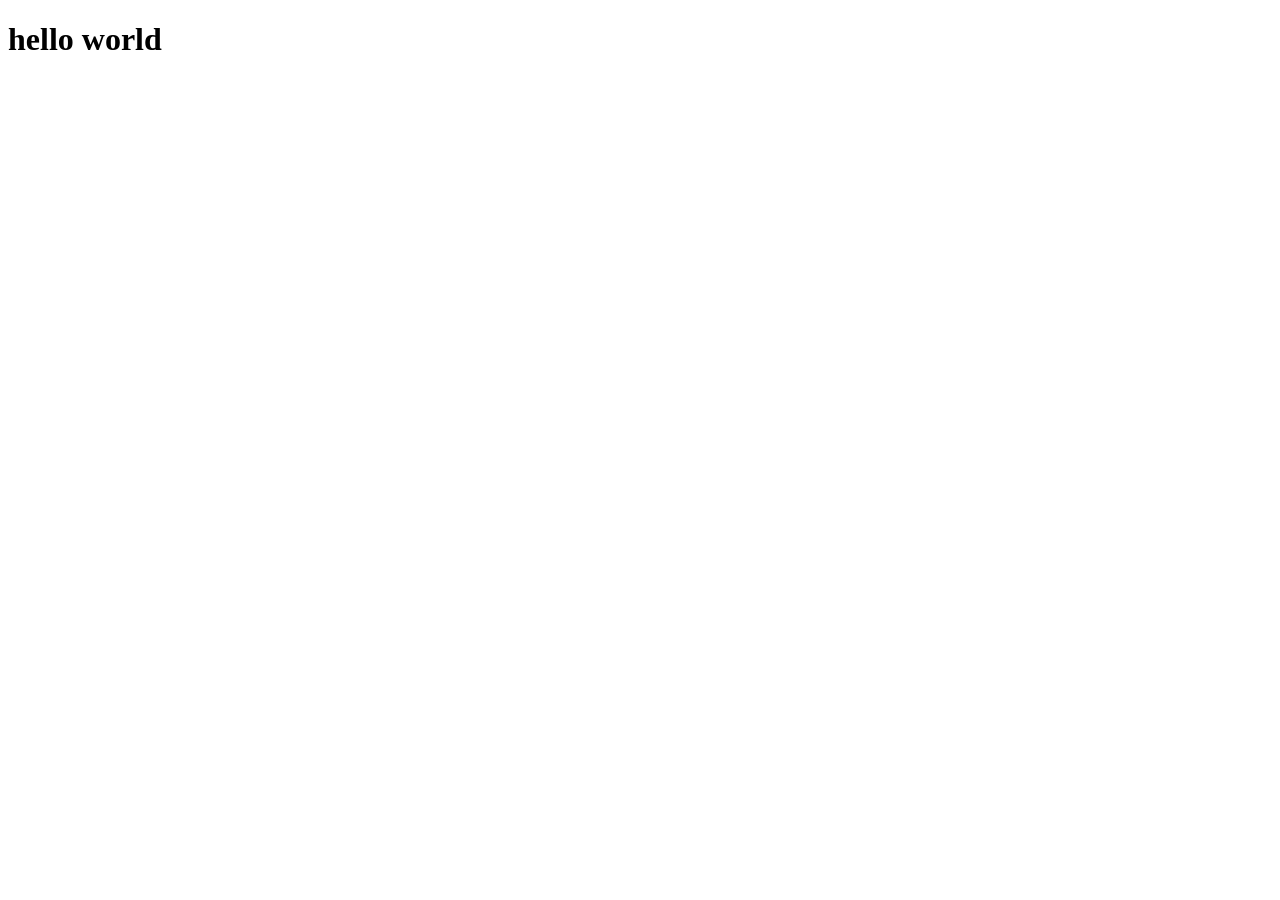
==== index.html @ 0e55a854 "Add files via upload" ====
<!DOCTYPE html>
<html lang="en">
<head>
    <meta charset="UTF-8">
    <meta name="viewport" content="width=device-width, initial-scale=1.0">
    <title>Document</title>
</head>
<body>
        <h1>hello world</h1>
</body>
</html>
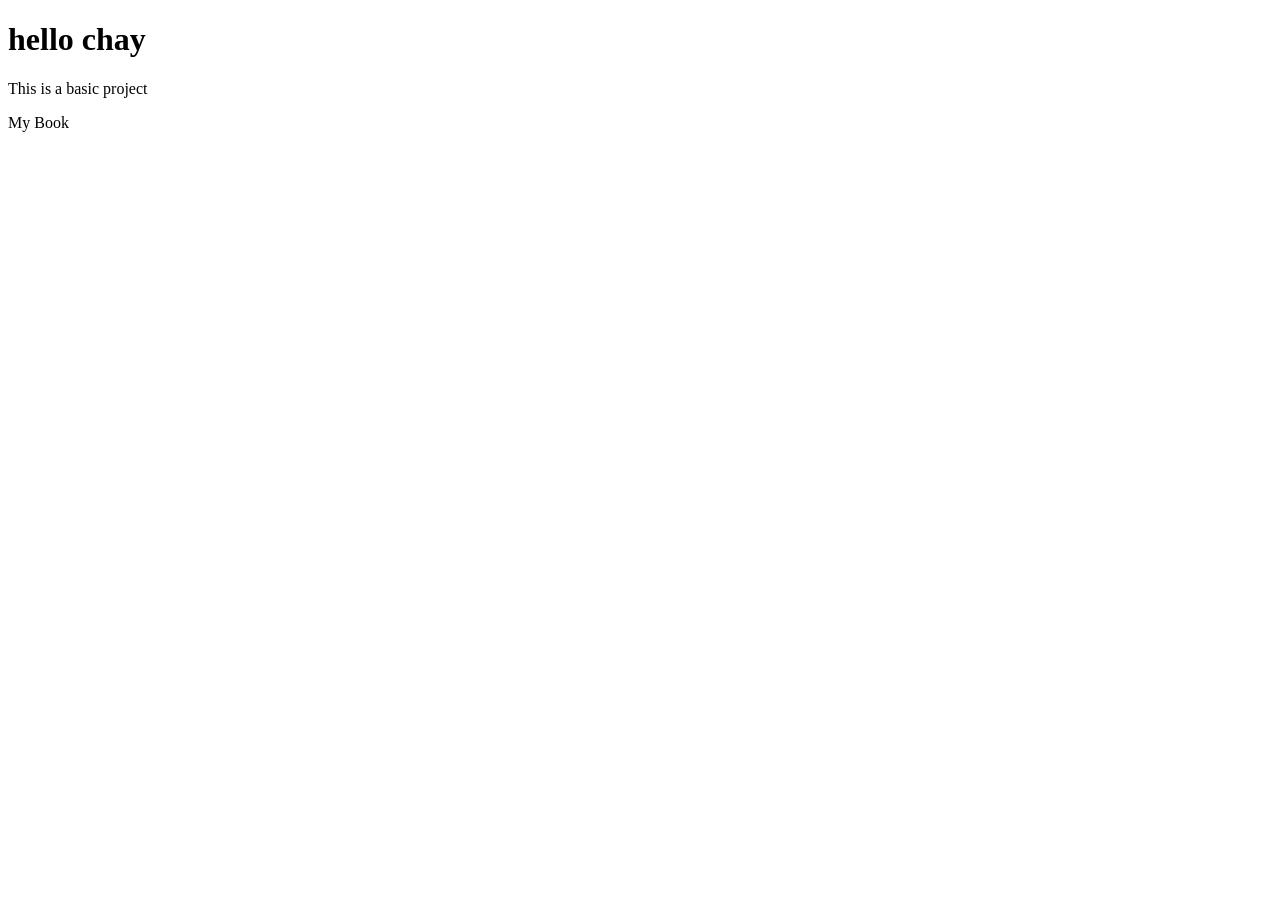
==== commit a7669530: "Update index.html" ====
--- a/index.html
+++ b/index.html
@@ -6,6 +6,10 @@
     <title>Document</title>
 </head>
 <body>
-        <h1>hello world</h1>
+        <h1>hello chay</h1>
+          <p>This is a basic project</p>
+    <p>
+        <a herf="https://Chaitanyakrishna1.github.io/my book/">My Book</a>
+    </p>
 </body>
-</html>+</html>
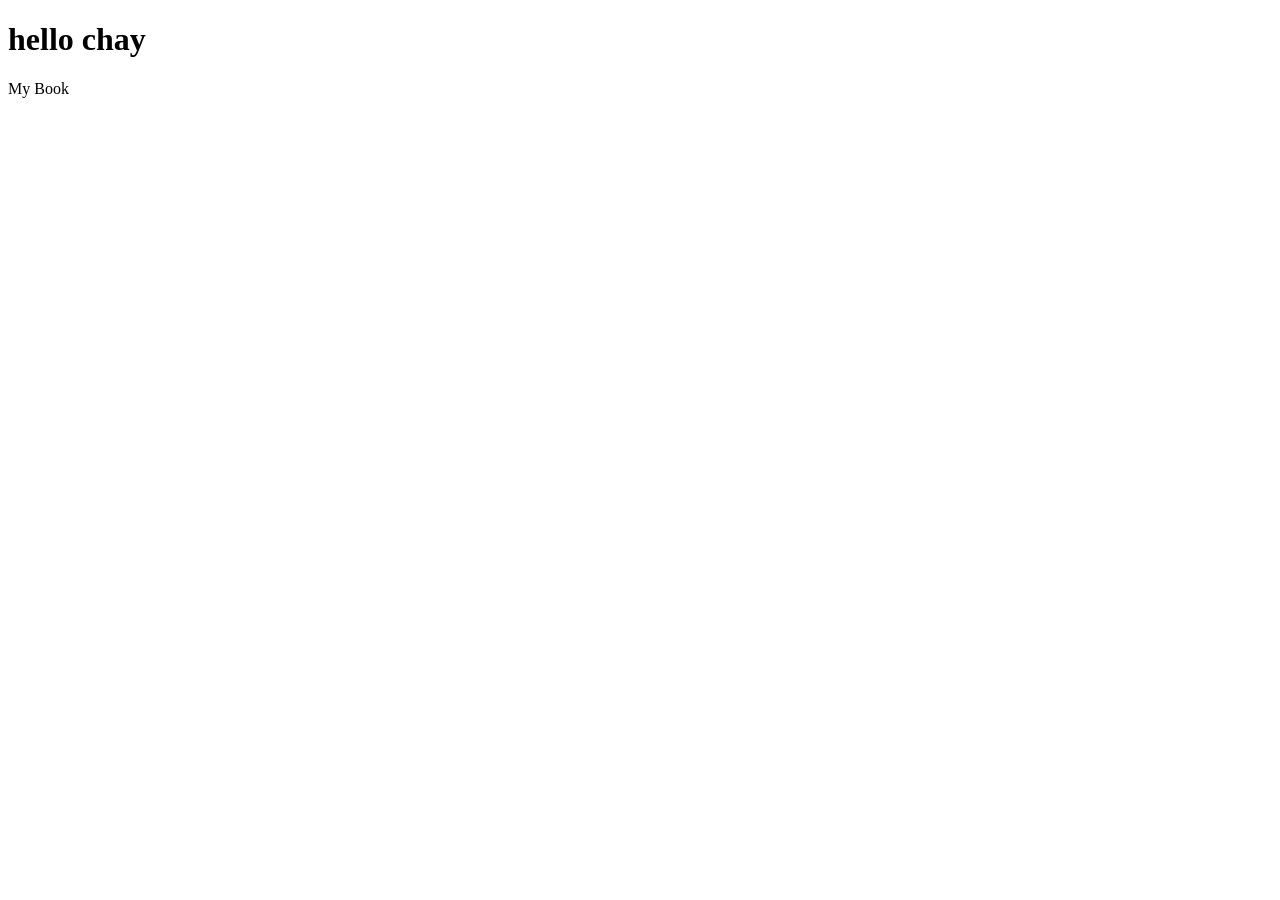
==== commit 6f0dbb6b: "Update index.html" ====
--- a/index.html
+++ b/index.html
@@ -7,9 +7,8 @@
 </head>
 <body>
         <h1>hello chay</h1>
-          <p>This is a basic project</p>
-    <p>
-        <a herf="https://Chaitanyakrishna1.github.io/my book/">My Book</a>
-    </p>
+ 
+        <a herf="https://chaitanyakrishna1.github.io/chaybook">My Book</a>
+ 
 </body>
 </html>
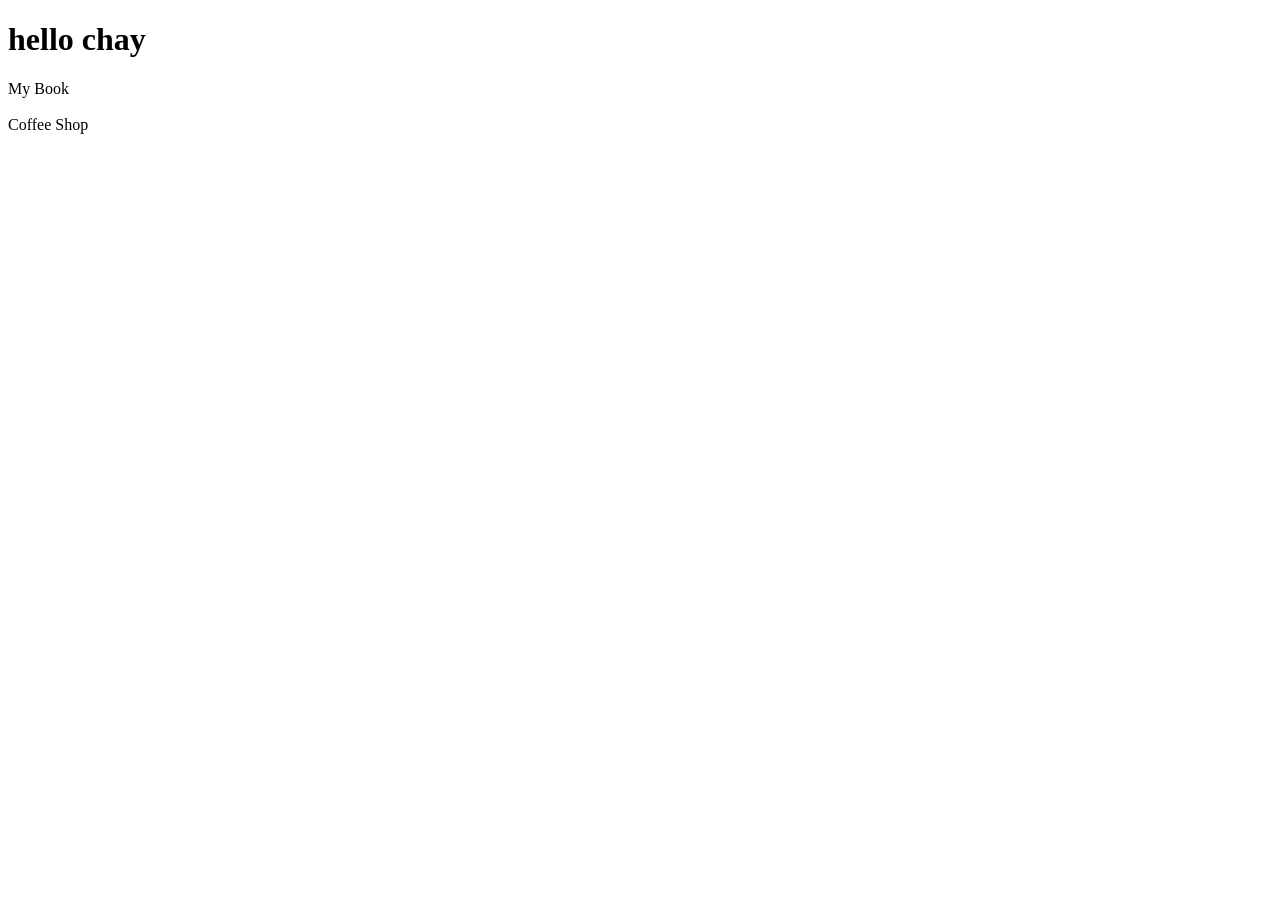
==== commit 8be9fbc0: "Update index.html" ====
--- a/index.html
+++ b/index.html
@@ -8,7 +8,11 @@
 <body>
         <h1>hello chay</h1>
  
-        <a herf="https://chaitanyakrishna1.github.io/chaybook">My Book</a>
+        <a herf="https://chaitanyakrishna1.github.io/chaybook">My Book</a><br><br/>
+        <a herf="https://chaitanyakrishna1.github.io/ecomm-react-coffee/">Coffee Shop</a><br><br/>
+        
+        
+    
  
 </body>
 </html>
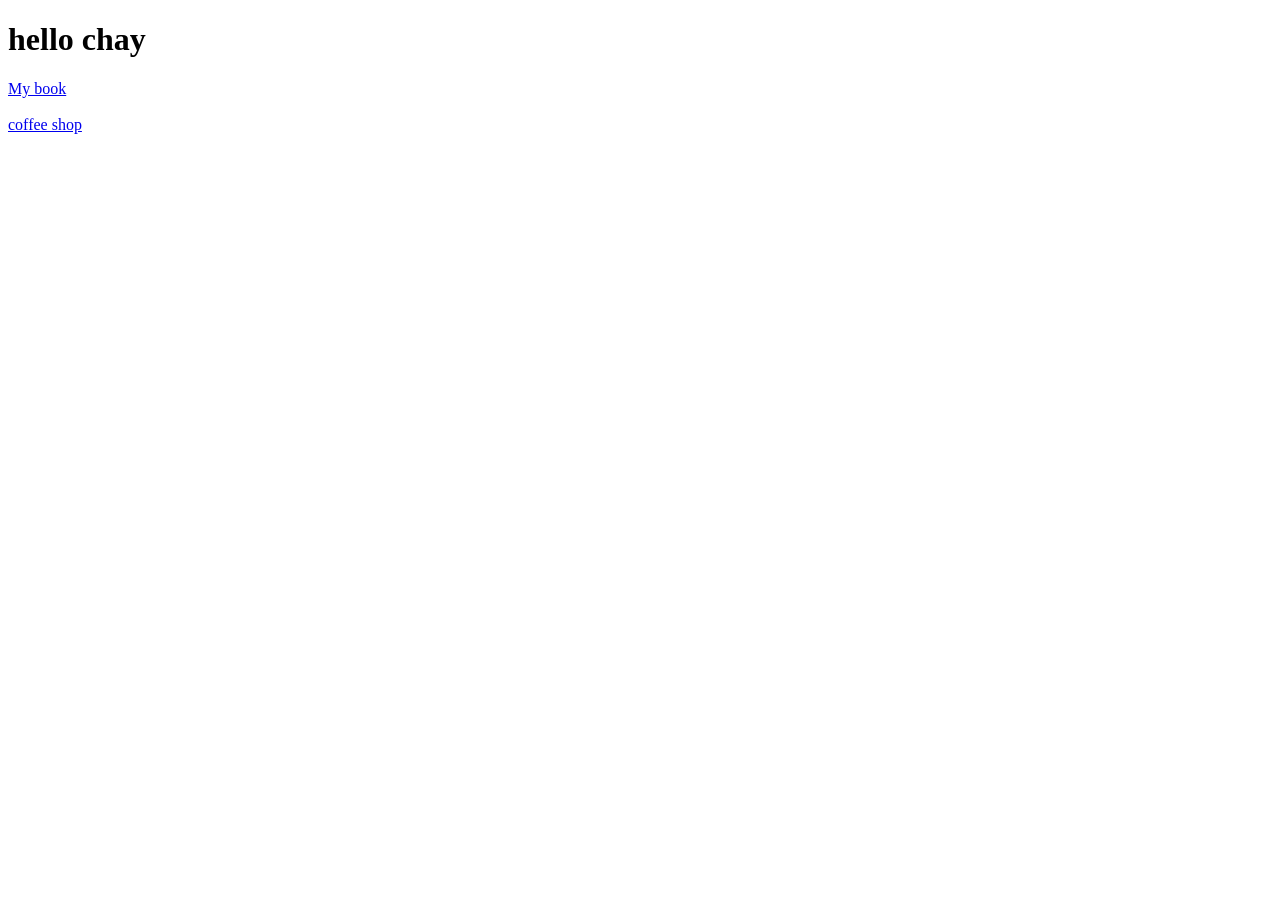
==== commit 88e8c07a: "Update index.html" ====
--- a/index.html
+++ b/index.html
@@ -8,8 +8,8 @@
 <body>
         <h1>hello chay</h1>
  
-        <a herf="https://chaitanyakrishna1.github.io/chaybook">My Book</a><br><br/>
-        <a herf="https://chaitanyakrishna1.github.io/ecomm-react-coffee/">Coffee Shop</a><br><br/>
+       <a href="https://chaitanyakrishna1.github.io/chaybook">My book</a> <br></br>
+        <a href="https://chaitanyakrishna1.github.io/ecomm-react-coffee">coffee shop</a>
         
         
     
